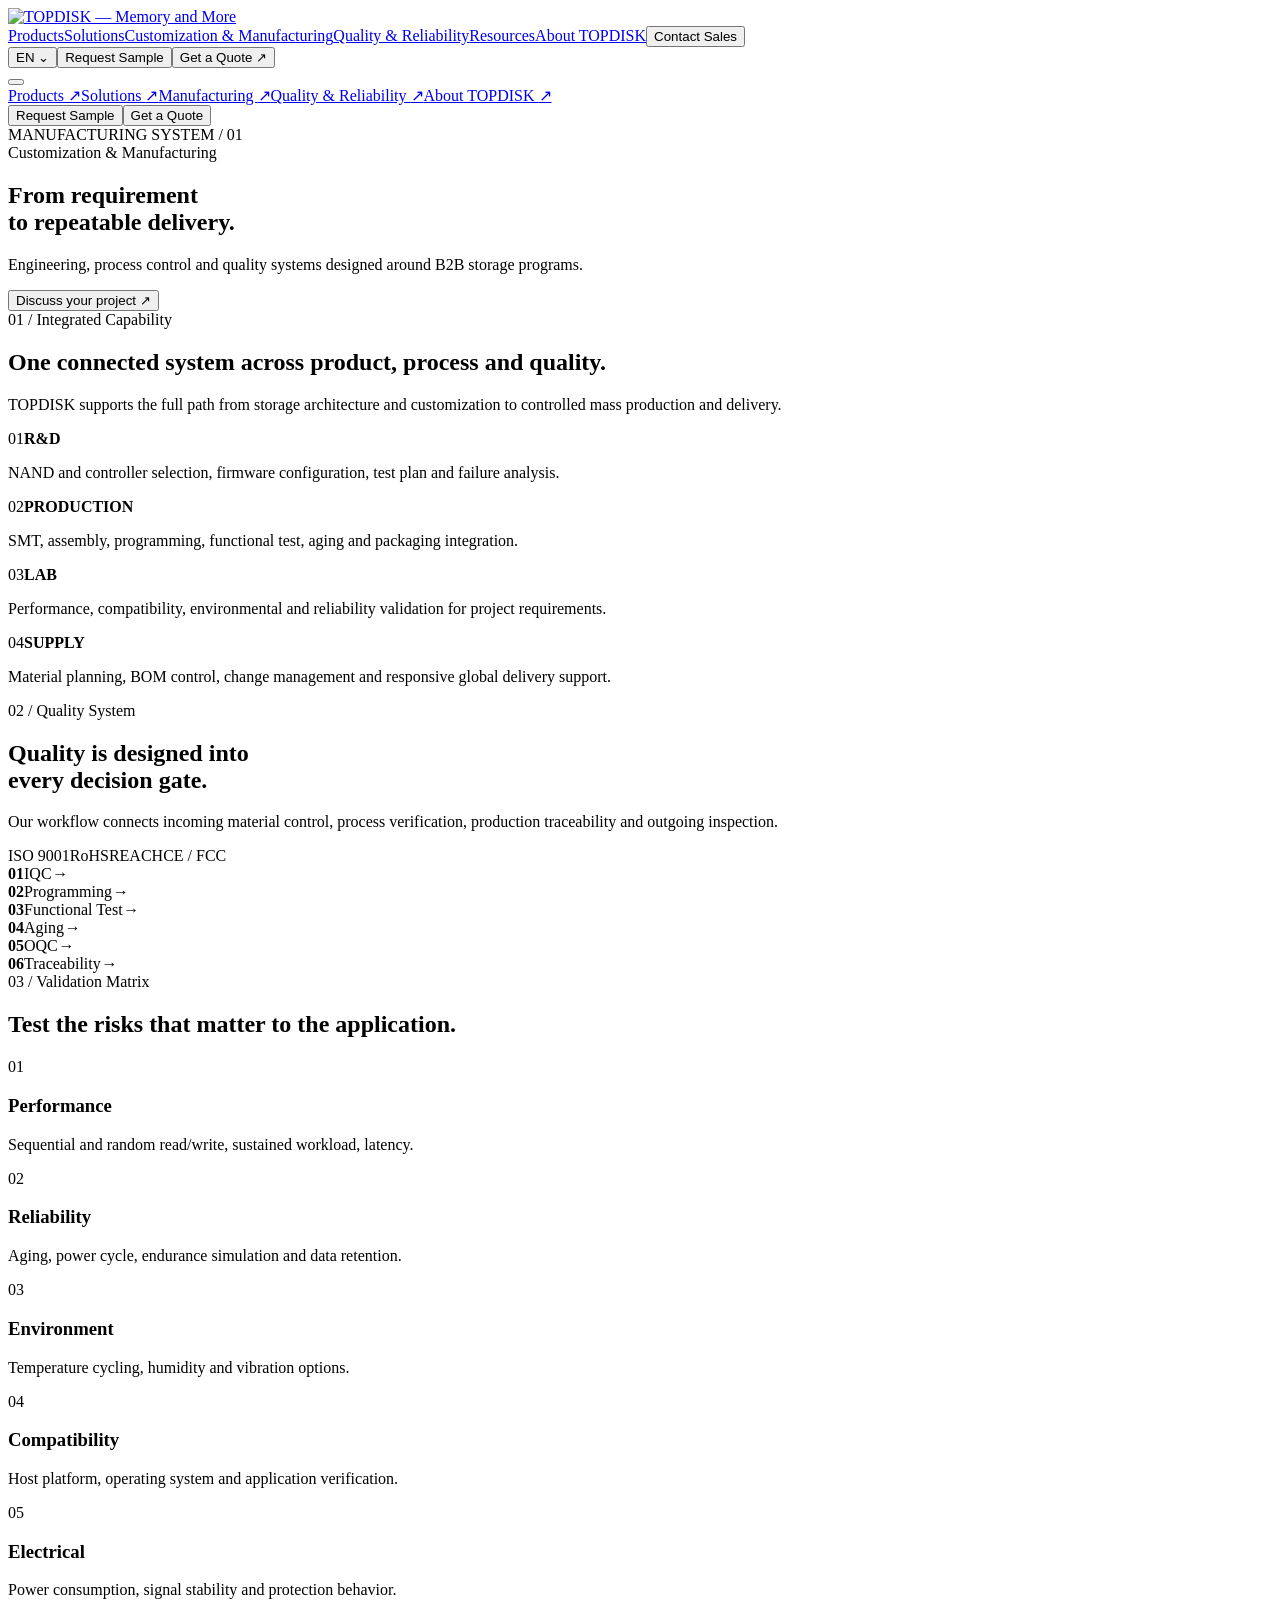
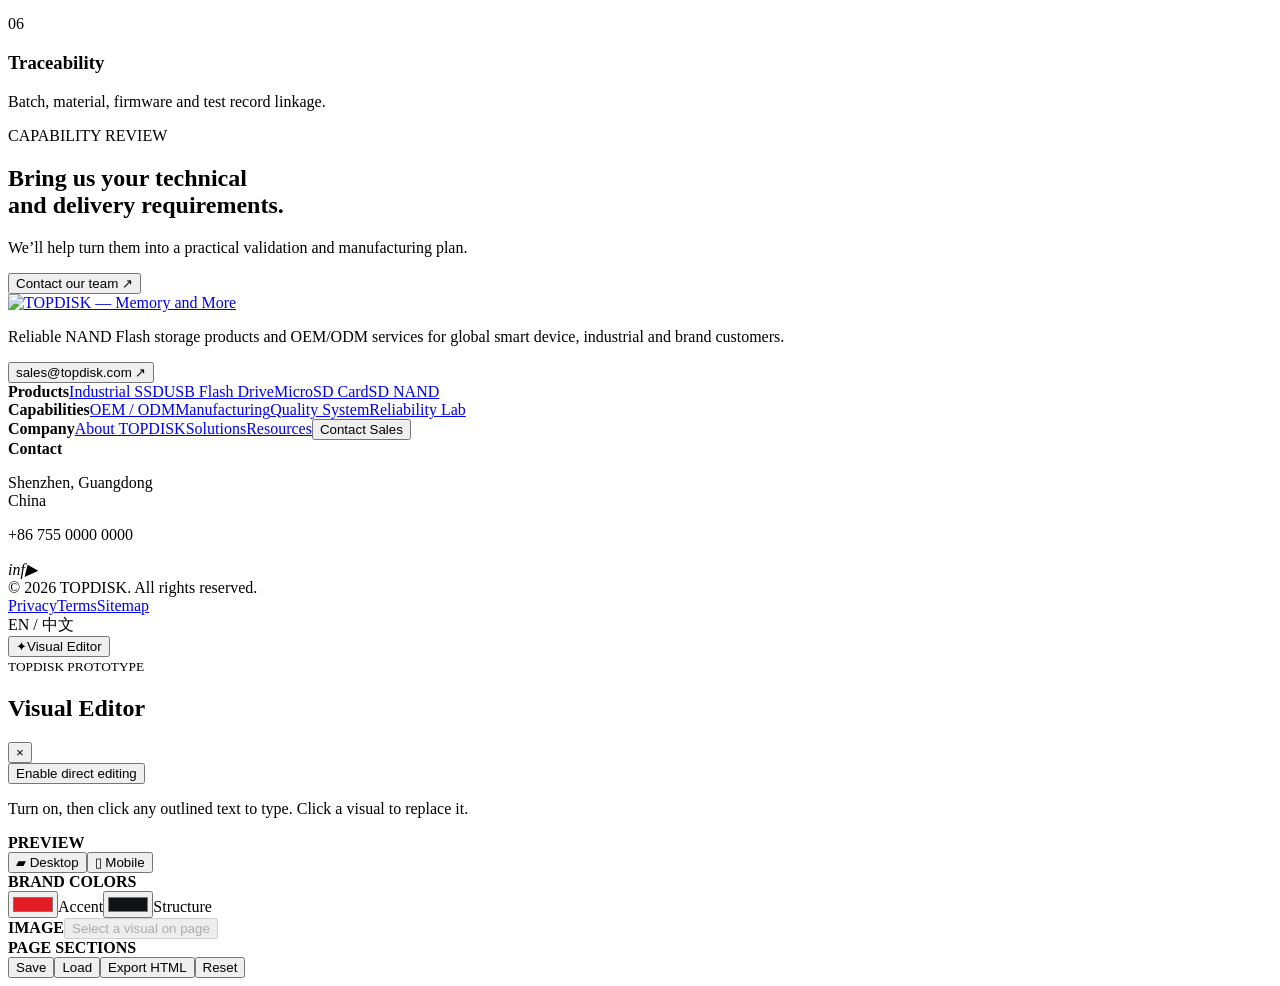
==== manufacturing-quality/index.html @ 081da940 "Add manufacturing-quality/index.html for TOPDISK GitHub Pages" ====
<!DOCTYPE html><html lang="en"><head><meta charSet="utf-8"/><meta name="viewport" content="width=device-width, initial-scale=1"/><link rel="preload" as="image" href="/topdisk-website/topdisk-logo.svg"/><link rel="stylesheet" href="/topdisk-website/assets/index-D9cREdda.css" data-rsc-css-href="/topdisk-website/assets/index-D9cREdda.css" data-precedence="vite-rsc/importer-resources"/><link rel="modulepreload" href="/topdisk-website/assets/layout-segment-context-DXqYOXhp.js" crossorigin=""/><link rel="modulepreload" href="/topdisk-website/assets/rolldown-runtime-S-ySWqyJ.js" crossorigin=""/><link rel="modulepreload" href="/topdisk-website/assets/index-CKfSy9-7.js" crossorigin=""/><link rel="modulepreload" href="/topdisk-website/assets/framework-CXnKph_e.js" crossorigin=""/><link rel="modulepreload" href="/topdisk-website/assets/topdisk-site-BP04mjXv.js" crossorigin=""/><title>Manufacturing & Quality | TOPDISK</title><meta name="description" content="NAND Flash storage products and OEM/ODM services for global smart device, industrial and brand customers."/><link rel="shortcut icon" href="/topdisk-website/favicon.svg"/><link rel="icon" href="/topdisk-website/favicon.svg"/><meta name="codex-preview" content="development"/><script>self.__VINEXT_RSC_PARAMS__={}</script><script>self.__VINEXT_RSC_NAV__={"pathname":"/manufacturing-quality","searchParams":[]}</script><link rel="modulepreload" href="/topdisk-website/assets/index-CKfSy9-7.js" />

</head><body class="__variable_geist_0tvmz3h __variable_geist_mono_1diim1n antialiased"><div id="site-root"><header class="site-header"><a href="/topdisk-website/" class="logo brand-logo" aria-label="TOPDISK home" data-logo-locked="true"><img src="/topdisk-website/topdisk-logo.svg" width="262" height="84" alt="TOPDISK — Memory and More" draggable="false"/></a><nav class="desktop-nav" aria-label="Main navigation"><a href="/topdisk-website/products/">Products</a><a href="/topdisk-website/#solutions">Solutions</a><a href="/topdisk-website/manufacturing-quality/">Customization &amp; Manufacturing</a><a href="/topdisk-website/manufacturing-quality/#quality">Quality &amp; Reliability</a><a href="/topdisk-website/#resources">Resources</a><a href="/topdisk-website/#about">About TOPDISK</a><button class="nav-contact">Contact Sales</button></nav><div class="header-actions"><button class="lang">EN<!-- --> <span>⌄</span></button><button class="btn btn-ghost small">Request Sample</button><button class="btn btn-red small">Get a Quote <span>↗</span></button></div><button class="menu-button " aria-label="Toggle menu" aria-expanded="false"><i></i><i></i></button></header><div class="mobile-menu "><a href="/topdisk-website/products/">Products <span>↗</span></a><a href="/topdisk-website/#solutions">Solutions <span>↗</span></a><a href="/topdisk-website/manufacturing-quality/">Manufacturing <span>↗</span></a><a href="/topdisk-website/manufacturing-quality/#quality">Quality &amp; Reliability <span>↗</span></a><a href="/topdisk-website/#about">About TOPDISK <span>↗</span></a><div class="mobile-menu-actions"><button class="btn btn-ghost">Request Sample</button><button class="btn btn-red">Get a Quote</button></div></div><main class="inner-main"><section class="mfg-hero"><div class="mfg-hero-art"><div class="mfg-grid"></div><span>MANUFACTURING SYSTEM / 01</span></div><div><span class="eyebrow">Customization &amp; Manufacturing</span><h1>From requirement<br/>to repeatable delivery.</h1><p>Engineering, process control and quality systems designed around B2B storage programs.</p><button class="btn btn-red">Discuss your project ↗</button></div></section><section class="capability-intro"><div class="section-head reveal"><div><span class="eyebrow">01 / Integrated Capability</span><h2>One connected system across product, process and quality.</h2></div><p>TOPDISK supports the full path from storage architecture and customization to controlled mass production and delivery.</p></div><div class="capability-cards"><article><span>0<!-- -->1</span><b>R&amp;D</b><p>NAND and controller selection, firmware configuration, test plan and failure analysis.</p></article><article><span>0<!-- -->2</span><b>PRODUCTION</b><p>SMT, assembly, programming, functional test, aging and packaging integration.</p></article><article><span>0<!-- -->3</span><b>LAB</b><p>Performance, compatibility, environmental and reliability validation for project requirements.</p></article><article><span>0<!-- -->4</span><b>SUPPLY</b><p>Material planning, BOM control, change management and responsive global delivery support.</p></article></div></section><section class="quality-section" id="quality"><div><span class="eyebrow light">02 / Quality System</span><h2>Quality is designed into<br/>every decision gate.</h2><p>Our workflow connects incoming material control, process verification, production traceability and outgoing inspection.</p><div class="quality-badges"><span>ISO 9001</span><span>RoHS</span><span>REACH</span><span>CE / FCC</span></div></div><div class="quality-flow"><div><b>01</b><span>IQC</span><i>→</i></div><div><b>02</b><span>Programming</span><i>→</i></div><div><b>03</b><span>Functional Test</span><i>→</i></div><div><b>04</b><span>Aging</span><i>→</i></div><div><b>05</b><span>OQC</span><i>→</i></div><div><b>06</b><span>Traceability</span><i>→</i></div></div></section><section class="test-section"><div class="section-head reveal"><div><span class="eyebrow">03 / Validation Matrix</span><h2>Test the risks that matter to the application.</h2></div></div><div class="test-grid"><article><span>01</span><h3>Performance</h3><p>Sequential and random read/write, sustained workload, latency.</p></article><article><span>02</span><h3>Reliability</h3><p>Aging, power cycle, endurance simulation and data retention.</p></article><article><span>03</span><h3>Environment</h3><p>Temperature cycling, humidity and vibration options.</p></article><article><span>04</span><h3>Compatibility</h3><p>Host platform, operating system and application verification.</p></article><article><span>05</span><h3>Electrical</h3><p>Power consumption, signal stability and protection behavior.</p></article><article><span>06</span><h3>Traceability</h3><p>Batch, material, firmware and test record linkage.</p></article></div></section><section class="cta-section"><span>CAPABILITY REVIEW</span><h2>Bring us your technical<br/>and delivery requirements.</h2><p>We’ll help turn them into a practical validation and manufacturing plan.</p><div><button class="btn btn-white">Contact our team ↗</button></div></section></main><footer><div class="footer-top"><div class="footer-brand"><a href="/topdisk-website/" class="logo brand-logo footer-logo" aria-label="TOPDISK home" data-logo-locked="true"><img src="/topdisk-website/topdisk-logo.svg" width="262" height="84" alt="TOPDISK — Memory and More" draggable="false"/></a><p>Reliable NAND Flash storage products and OEM/ODM services for global smart device, industrial and brand customers.</p><button>sales@topdisk.com ↗</button></div><div><b>Products</b><a href="/topdisk-website/products/">Industrial SSD</a><a href="/topdisk-website/products/">USB Flash Drive</a><a href="/topdisk-website/products/">MicroSD Card</a><a href="/topdisk-website/products/">SD NAND</a></div><div><b>Capabilities</b><a href="/topdisk-website/manufacturing-quality/">OEM / ODM</a><a href="/topdisk-website/manufacturing-quality/">Manufacturing</a><a href="/topdisk-website/manufacturing-quality/#quality">Quality System</a><a href="/topdisk-website/manufacturing-quality/">Reliability Lab</a></div><div><b>Company</b><a href="/topdisk-website/#about">About TOPDISK</a><a href="/topdisk-website/#solutions">Solutions</a><a href="/topdisk-website/#resources">Resources</a><button>Contact Sales</button></div><div><b>Contact</b><p>Shenzhen, Guangdong<br/>China</p><p>+86 755 0000 0000</p><div class="socials"><i>in</i><i>f</i><i>▶</i></div></div></div><div class="footer-bottom"><span>© 2026 TOPDISK. All rights reserved.</span><div><a href="#">Privacy</a><a href="#">Terms</a><a href="#">Sitemap</a></div><span>EN / 中文</span></div></footer></div><div class="visual-editor-root"><button class="editor-fab "><span>✦</span>Visual Editor</button><aside class="editor-panel " aria-label="Visual editor"><div class="editor-panel-head"><div><small>TOPDISK PROTOTYPE</small><h2>Visual Editor</h2></div><button>×</button></div><div class="editor-mode"><button class="">Enable direct editing</button><p>Turn on, then click any outlined text to type. Click a visual to replace it.</p></div><div class="editor-group"><b>PREVIEW</b><div class="editor-segment"><button class="active">▰ Desktop</button><button class="">▯ Mobile</button></div></div><div class="editor-group"><b>BRAND COLORS</b><div class="editor-colors"><label><input type="color" value="#e31b23"/>Accent</label><label><input type="color" value="#111214"/>Structure</label></div></div><div class="editor-group"><b>IMAGE</b><input type="file" accept="image/*" hidden=""/><button class="editor-wide-button" disabled="">Select a visual on page</button></div><div class="editor-group editor-sections"><b>PAGE SECTIONS</b></div><div class="editor-footer"><button>Save</button><button>Load</button><button>Export HTML</button><button class="danger">Reset</button></div></aside></div><script id="_R_">import("/topdisk-website/assets/index-CKfSy9-7.js")</script><script data-github-pages-base>(function(){
  var base="/topdisk-website";
  function repair(){
    document.querySelectorAll('a[href^="/"]').forEach(function(a){
      var href=a.getAttribute('href');
      if(!href||href.indexOf(base+'/')===0)return;
      a.setAttribute('href',base+(href==='/'?'/':href));
    });
    document.querySelectorAll('img[src="/topdisk-logo.png"]').forEach(function(img){img.setAttribute('src',base+'/topdisk-logo.svg')});
  }
  repair();
  new MutationObserver(repair).observe(document.documentElement,{subtree:true,childList:true,attributes:true,attributeFilter:['href','src']});
  document.addEventListener('click',function(event){
    var target=event.target instanceof Element?event.target.closest('a'):null;
    if(target&&target.getAttribute('href')&&target.getAttribute('href').indexOf(base+'/')===0){event.stopImmediatePropagation();}
  },true);
})();</script></body></html>
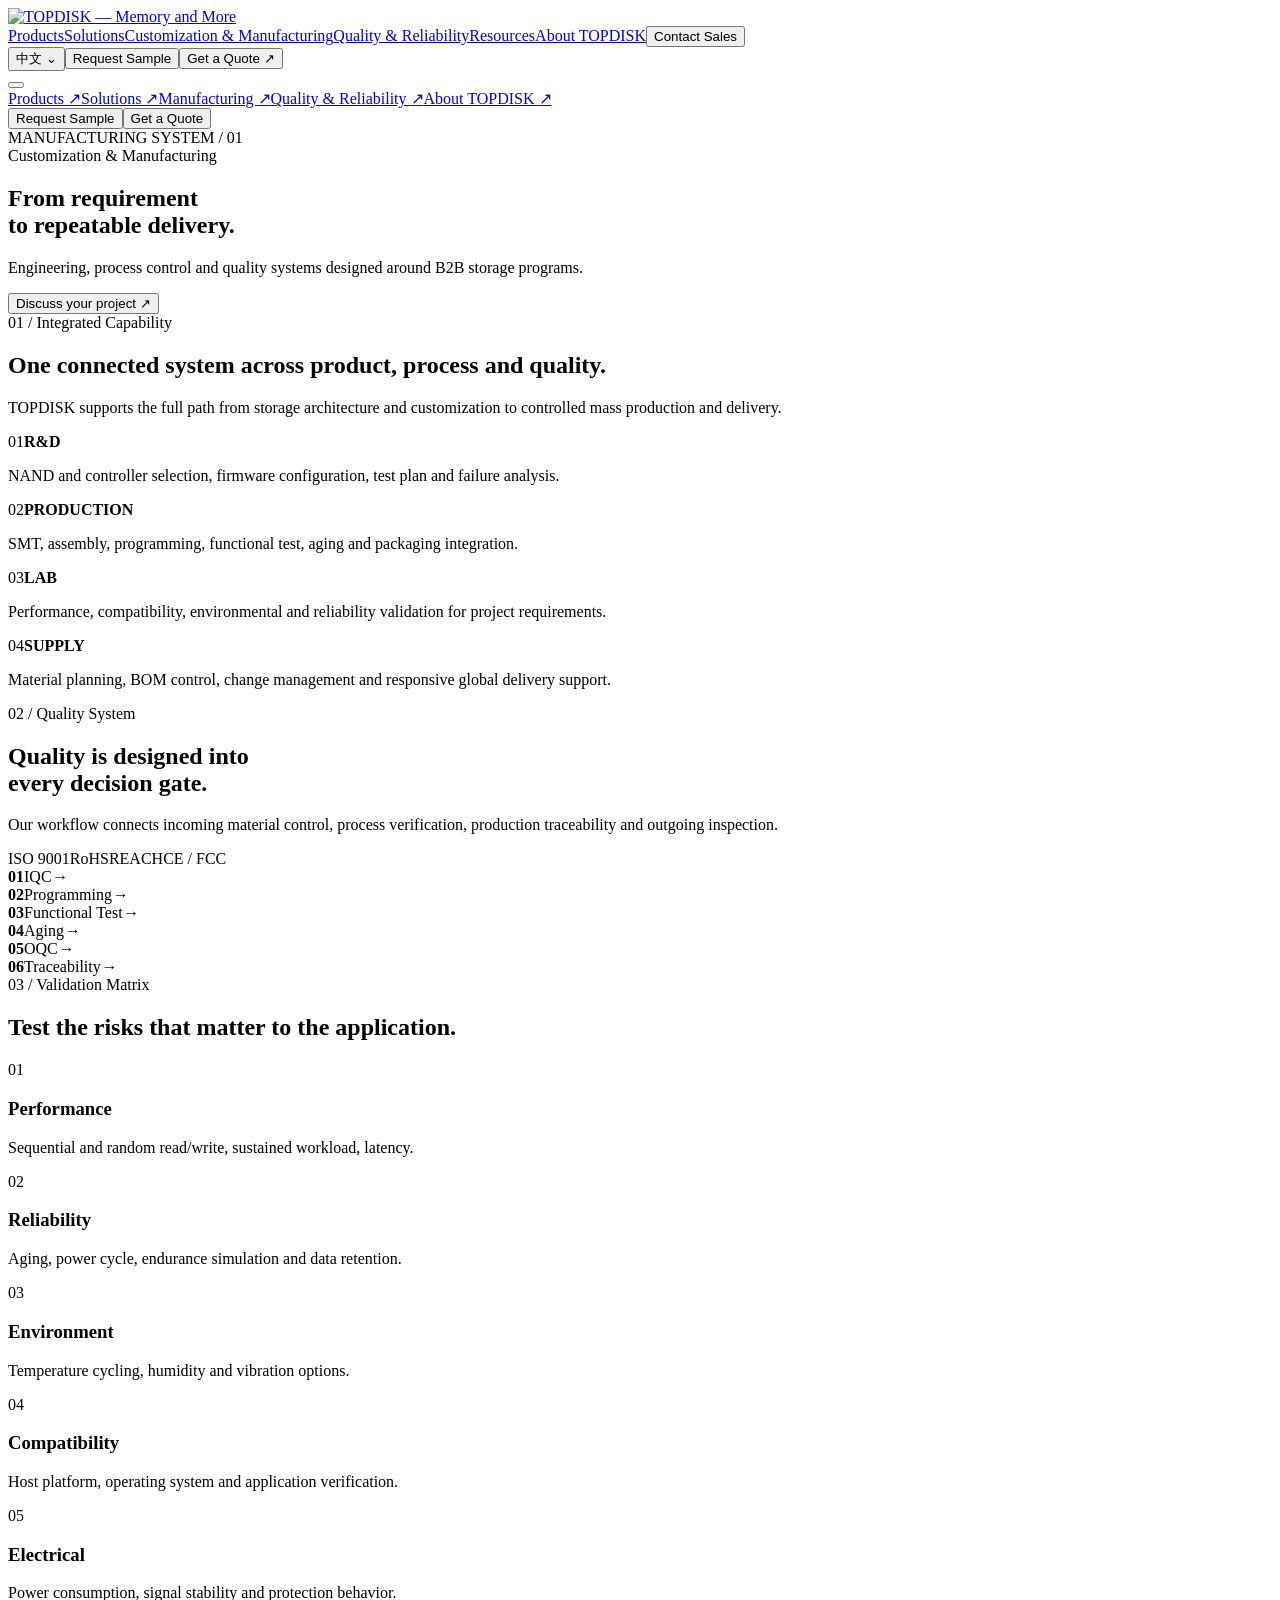
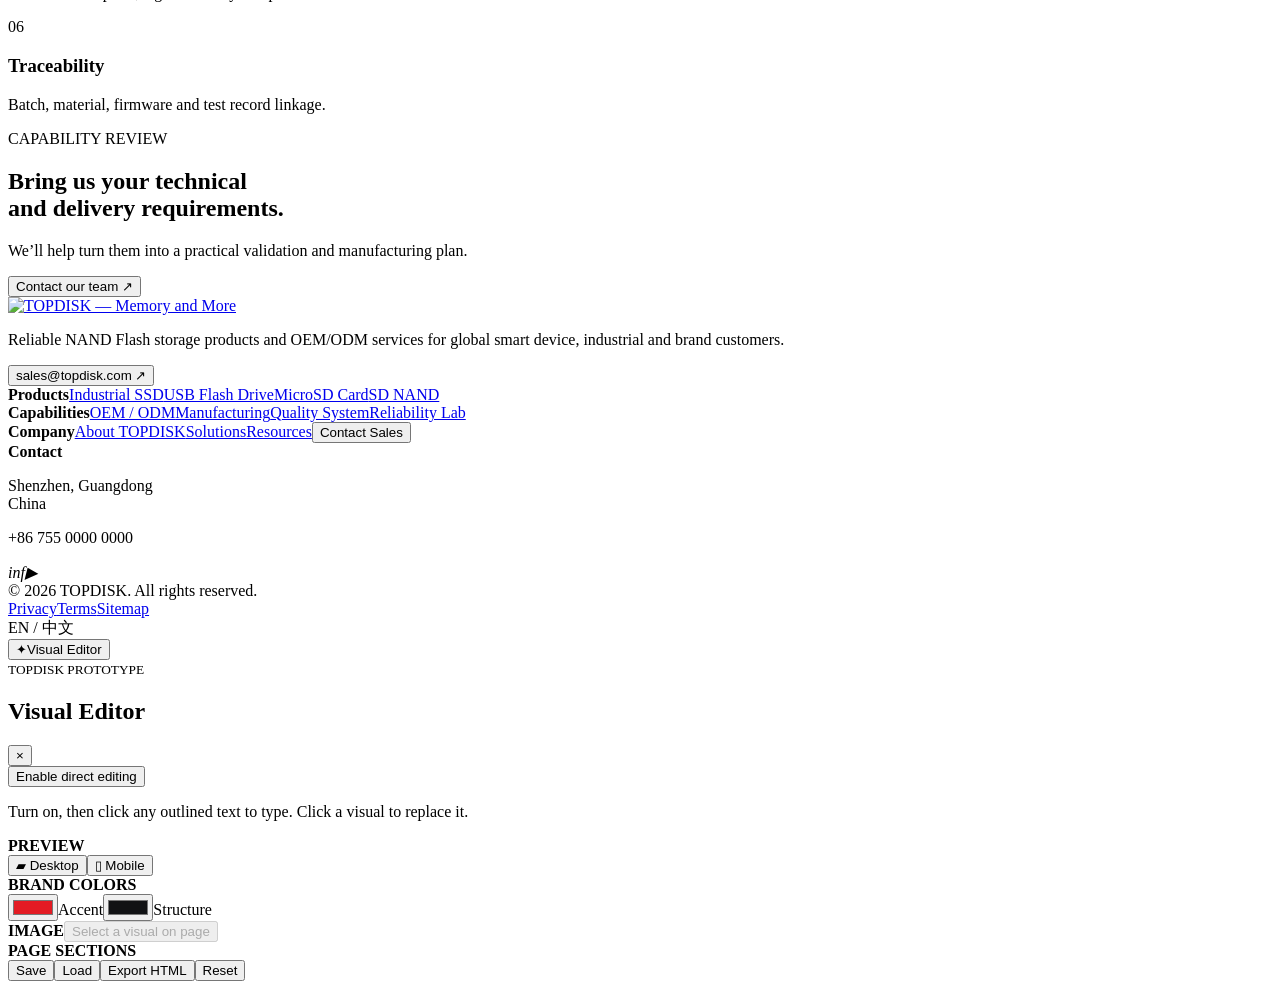
==== commit eb6d2482: "build: link English pages to Chinese edition" ====
--- a/manufacturing-quality/index.html
+++ b/manufacturing-quality/index.html
@@ -1,19 +1,3 @@
-<!DOCTYPE html><html lang="en"><head><meta charSet="utf-8"/><meta name="viewport" content="width=device-width, initial-scale=1"/><link rel="preload" as="image" href="/topdisk-website/topdisk-logo.svg"/><link rel="stylesheet" href="/topdisk-website/assets/index-D9cREdda.css" data-rsc-css-href="/topdisk-website/assets/index-D9cREdda.css" data-precedence="vite-rsc/importer-resources"/><link rel="modulepreload" href="/topdisk-website/assets/layout-segment-context-DXqYOXhp.js" crossorigin=""/><link rel="modulepreload" href="/topdisk-website/assets/rolldown-runtime-S-ySWqyJ.js" crossorigin=""/><link rel="modulepreload" href="/topdisk-website/assets/index-CKfSy9-7.js" crossorigin=""/><link rel="modulepreload" href="/topdisk-website/assets/framework-CXnKph_e.js" crossorigin=""/><link rel="modulepreload" href="/topdisk-website/assets/topdisk-site-BP04mjXv.js" crossorigin=""/><title>Manufacturing & Quality | TOPDISK</title><meta name="description" content="NAND Flash storage products and OEM/ODM services for global smart device, industrial and brand customers."/><link rel="shortcut icon" href="/topdisk-website/favicon.svg"/><link rel="icon" href="/topdisk-website/favicon.svg"/><meta name="codex-preview" content="development"/><script>self.__VINEXT_RSC_PARAMS__={}</script><script>self.__VINEXT_RSC_NAV__={"pathname":"/manufacturing-quality","searchParams":[]}</script><link rel="modulepreload" href="/topdisk-website/assets/index-CKfSy9-7.js" />
+<!DOCTYPE html><html lang="en"><head><meta charSet="utf-8"/><meta name="viewport" content="width=device-width, initial-scale=1"/><link rel="preload" as="image" href="/topdisk-website/topdisk-logo.svg"/><link rel="preload" as="image" href="/topdisk-website/topdisk-logo-footer.svg"/><link rel="stylesheet" href="/topdisk-website/assets/index-CD3F4HqY.css" data-rsc-css-href="/topdisk-website/assets/index-CD3F4HqY.css" data-precedence="vite-rsc/importer-resources"/><title>Manufacturing & Quality | TOPDISK</title><meta name="description" content="NAND Flash storage products and OEM/ODM services for global smart device, industrial and brand customers."/><link rel="shortcut icon" href="/topdisk-website/favicon.svg"/><link rel="icon" href="/topdisk-website/favicon.svg"/><meta name="codex-preview" content="development"/>
 
-</head><body class="__variable_geist_0tvmz3h __variable_geist_mono_1diim1n antialiased"><div id="site-root"><header class="site-header"><a href="/topdisk-website/" class="logo brand-logo" aria-label="TOPDISK home" data-logo-locked="true"><img src="/topdisk-website/topdisk-logo.svg" width="262" height="84" alt="TOPDISK — Memory and More" draggable="false"/></a><nav class="desktop-nav" aria-label="Main navigation"><a href="/topdisk-website/products/">Products</a><a href="/topdisk-website/#solutions">Solutions</a><a href="/topdisk-website/manufacturing-quality/">Customization &amp; Manufacturing</a><a href="/topdisk-website/manufacturing-quality/#quality">Quality &amp; Reliability</a><a href="/topdisk-website/#resources">Resources</a><a href="/topdisk-website/#about">About TOPDISK</a><button class="nav-contact">Contact Sales</button></nav><div class="header-actions"><button class="lang">EN<!-- --> <span>⌄</span></button><button class="btn btn-ghost small">Request Sample</button><button class="btn btn-red small">Get a Quote <span>↗</span></button></div><button class="menu-button " aria-label="Toggle menu" aria-expanded="false"><i></i><i></i></button></header><div class="mobile-menu "><a href="/topdisk-website/products/">Products <span>↗</span></a><a href="/topdisk-website/#solutions">Solutions <span>↗</span></a><a href="/topdisk-website/manufacturing-quality/">Manufacturing <span>↗</span></a><a href="/topdisk-website/manufacturing-quality/#quality">Quality &amp; Reliability <span>↗</span></a><a href="/topdisk-website/#about">About TOPDISK <span>↗</span></a><div class="mobile-menu-actions"><button class="btn btn-ghost">Request Sample</button><button class="btn btn-red">Get a Quote</button></div></div><main class="inner-main"><section class="mfg-hero"><div class="mfg-hero-art"><div class="mfg-grid"></div><span>MANUFACTURING SYSTEM / 01</span></div><div><span class="eyebrow">Customization &amp; Manufacturing</span><h1>From requirement<br/>to repeatable delivery.</h1><p>Engineering, process control and quality systems designed around B2B storage programs.</p><button class="btn btn-red">Discuss your project ↗</button></div></section><section class="capability-intro"><div class="section-head reveal"><div><span class="eyebrow">01 / Integrated Capability</span><h2>One connected system across product, process and quality.</h2></div><p>TOPDISK supports the full path from storage architecture and customization to controlled mass production and delivery.</p></div><div class="capability-cards"><article><span>0<!-- -->1</span><b>R&amp;D</b><p>NAND and controller selection, firmware configuration, test plan and failure analysis.</p></article><article><span>0<!-- -->2</span><b>PRODUCTION</b><p>SMT, assembly, programming, functional test, aging and packaging integration.</p></article><article><span>0<!-- -->3</span><b>LAB</b><p>Performance, compatibility, environmental and reliability validation for project requirements.</p></article><article><span>0<!-- -->4</span><b>SUPPLY</b><p>Material planning, BOM control, change management and responsive global delivery support.</p></article></div></section><section class="quality-section" id="quality"><div><span class="eyebrow light">02 / Quality System</span><h2>Quality is designed into<br/>every decision gate.</h2><p>Our workflow connects incoming material control, process verification, production traceability and outgoing inspection.</p><div class="quality-badges"><span>ISO 9001</span><span>RoHS</span><span>REACH</span><span>CE / FCC</span></div></div><div class="quality-flow"><div><b>01</b><span>IQC</span><i>→</i></div><div><b>02</b><span>Programming</span><i>→</i></div><div><b>03</b><span>Functional Test</span><i>→</i></div><div><b>04</b><span>Aging</span><i>→</i></div><div><b>05</b><span>OQC</span><i>→</i></div><div><b>06</b><span>Traceability</span><i>→</i></div></div></section><section class="test-section"><div class="section-head reveal"><div><span class="eyebrow">03 / Validation Matrix</span><h2>Test the risks that matter to the application.</h2></div></div><div class="test-grid"><article><span>01</span><h3>Performance</h3><p>Sequential and random read/write, sustained workload, latency.</p></article><article><span>02</span><h3>Reliability</h3><p>Aging, power cycle, endurance simulation and data retention.</p></article><article><span>03</span><h3>Environment</h3><p>Temperature cycling, humidity and vibration options.</p></article><article><span>04</span><h3>Compatibility</h3><p>Host platform, operating system and application verification.</p></article><article><span>05</span><h3>Electrical</h3><p>Power consumption, signal stability and protection behavior.</p></article><article><span>06</span><h3>Traceability</h3><p>Batch, material, firmware and test record linkage.</p></article></div></section><section class="cta-section"><span>CAPABILITY REVIEW</span><h2>Bring us your technical<br/>and delivery requirements.</h2><p>We’ll help turn them into a practical validation and manufacturing plan.</p><div><button class="btn btn-white">Contact our team ↗</button></div></section></main><footer><div class="footer-top"><div class="footer-brand"><a href="/topdisk-website/" class="logo brand-logo footer-logo" aria-label="TOPDISK home" data-logo-locked="true"><img src="/topdisk-website/topdisk-logo.svg" width="262" height="84" alt="TOPDISK — Memory and More" draggable="false"/></a><p>Reliable NAND Flash storage products and OEM/ODM services for global smart device, industrial and brand customers.</p><button>sales@topdisk.com ↗</button></div><div><b>Products</b><a href="/topdisk-website/products/">Industrial SSD</a><a href="/topdisk-website/products/">USB Flash Drive</a><a href="/topdisk-website/products/">MicroSD Card</a><a href="/topdisk-website/products/">SD NAND</a></div><div><b>Capabilities</b><a href="/topdisk-website/manufacturing-quality/">OEM / ODM</a><a href="/topdisk-website/manufacturing-quality/">Manufacturing</a><a href="/topdisk-website/manufacturing-quality/#quality">Quality System</a><a href="/topdisk-website/manufacturing-quality/">Reliability Lab</a></div><div><b>Company</b><a href="/topdisk-website/#about">About TOPDISK</a><a href="/topdisk-website/#solutions">Solutions</a><a href="/topdisk-website/#resources">Resources</a><button>Contact Sales</button></div><div><b>Contact</b><p>Shenzhen, Guangdong<br/>China</p><p>+86 755 0000 0000</p><div class="socials"><i>in</i><i>f</i><i>▶</i></div></div></div><div class="footer-bottom"><span>© 2026 TOPDISK. All rights reserved.</span><div><a href="#">Privacy</a><a href="#">Terms</a><a href="#">Sitemap</a></div><span>EN / 中文</span></div></footer></div><div class="visual-editor-root"><button class="editor-fab "><span>✦</span>Visual Editor</button><aside class="editor-panel " aria-label="Visual editor"><div class="editor-panel-head"><div><small>TOPDISK PROTOTYPE</small><h2>Visual Editor</h2></div><button>×</button></div><div class="editor-mode"><button class="">Enable direct editing</button><p>Turn on, then click any outlined text to type. Click a visual to replace it.</p></div><div class="editor-group"><b>PREVIEW</b><div class="editor-segment"><button class="active">▰ Desktop</button><button class="">▯ Mobile</button></div></div><div class="editor-group"><b>BRAND COLORS</b><div class="editor-colors"><label><input type="color" value="#e31b23"/>Accent</label><label><input type="color" value="#111214"/>Structure</label></div></div><div class="editor-group"><b>IMAGE</b><input type="file" accept="image/*" hidden=""/><button class="editor-wide-button" disabled="">Select a visual on page</button></div><div class="editor-group editor-sections"><b>PAGE SECTIONS</b></div><div class="editor-footer"><button>Save</button><button>Load</button><button>Export HTML</button><button class="danger">Reset</button></div></aside></div><script id="_R_">import("/topdisk-website/assets/index-CKfSy9-7.js")</script><script data-github-pages-base>(function(){
-  var base="/topdisk-website";
-  function repair(){
-    document.querySelectorAll('a[href^="/"]').forEach(function(a){
-      var href=a.getAttribute('href');
-      if(!href||href.indexOf(base+'/')===0)return;
-      a.setAttribute('href',base+(href==='/'?'/':href));
-    });
-    document.querySelectorAll('img[src="/topdisk-logo.png"]').forEach(function(img){img.setAttribute('src',base+'/topdisk-logo.svg')});
-  }
-  repair();
-  new MutationObserver(repair).observe(document.documentElement,{subtree:true,childList:true,attributes:true,attributeFilter:['href','src']});
-  document.addEventListener('click',function(event){
-    var target=event.target instanceof Element?event.target.closest('a'):null;
-    if(target&&target.getAttribute('href')&&target.getAttribute('href').indexOf(base+'/')===0){event.stopImmediatePropagation();}
-  },true);
-})();</script></body></html>+<style id="static-pages-fallback">.reveal{opacity:1!important;transform:none!important}</style></head><body class="__variable_geist_0tvmz3h __variable_geist_mono_1diim1n antialiased"><div id="site-root"><header class="site-header"><a href="/topdisk-website/" class="logo brand-logo" aria-label="TOPDISK home" data-logo-locked="true"><img src="/topdisk-website/topdisk-logo.svg" width="262" height="84" alt="TOPDISK — Memory and More" draggable="false"/></a><nav class="desktop-nav" aria-label="Main navigation"><a href="/topdisk-website/products/">Products</a><a href="/topdisk-website/#solutions">Solutions</a><a href="/topdisk-website/manufacturing-quality/">Customization &amp; Manufacturing</a><a href="/topdisk-website/manufacturing-quality/#quality">Quality &amp; Reliability</a><a href="/topdisk-website/#resources">Resources</a><a href="/topdisk-website/#about">About TOPDISK</a><button class="nav-contact">Contact Sales</button></nav><div class="header-actions"><button class="lang">中文<!-- --> <span>⌄</span></button><button class="btn btn-ghost small">Request Sample</button><button class="btn btn-red small">Get a Quote <span>↗</span></button></div><button class="menu-button " aria-label="Toggle menu" aria-expanded="false"><i></i><i></i></button></header><div class="mobile-menu "><a href="/topdisk-website/products/">Products <span>↗</span></a><a href="/topdisk-website/#solutions">Solutions <span>↗</span></a><a href="/topdisk-website/manufacturing-quality/">Manufacturing <span>↗</span></a><a href="/topdisk-website/manufacturing-quality/#quality">Quality &amp; Reliability <span>↗</span></a><a href="/topdisk-website/#about">About TOPDISK <span>↗</span></a><div class="mobile-menu-actions"><button class="btn btn-ghost">Request Sample</button><button class="btn btn-red">Get a Quote</button></div></div><main class="inner-main"><section class="mfg-hero"><div class="mfg-hero-art"><div class="mfg-grid"></div><span>MANUFACTURING SYSTEM / 01</span></div><div><span class="eyebrow">Customization &amp; Manufacturing</span><h1>From requirement<br/>to repeatable delivery.</h1><p>Engineering, process control and quality systems designed around B2B storage programs.</p><button class="btn btn-red">Discuss your project ↗</button></div></section><section class="capability-intro"><div class="section-head reveal"><div><span class="eyebrow">01 / Integrated Capability</span><h2>One connected system across product, process and quality.</h2></div><p>TOPDISK supports the full path from storage architecture and customization to controlled mass production and delivery.</p></div><div class="capability-cards"><article><span>0<!-- -->1</span><b>R&amp;D</b><p>NAND and controller selection, firmware configuration, test plan and failure analysis.</p></article><article><span>0<!-- -->2</span><b>PRODUCTION</b><p>SMT, assembly, programming, functional test, aging and packaging integration.</p></article><article><span>0<!-- -->3</span><b>LAB</b><p>Performance, compatibility, environmental and reliability validation for project requirements.</p></article><article><span>0<!-- -->4</span><b>SUPPLY</b><p>Material planning, BOM control, change management and responsive global delivery support.</p></article></div></section><section class="quality-section" id="quality"><div><span class="eyebrow light">02 / Quality System</span><h2>Quality is designed into<br/>every decision gate.</h2><p>Our workflow connects incoming material control, process verification, production traceability and outgoing inspection.</p><div class="quality-badges"><span>ISO 9001</span><span>RoHS</span><span>REACH</span><span>CE / FCC</span></div></div><div class="quality-flow"><div><b>01</b><span>IQC</span><i>→</i></div><div><b>02</b><span>Programming</span><i>→</i></div><div><b>03</b><span>Functional Test</span><i>→</i></div><div><b>04</b><span>Aging</span><i>→</i></div><div><b>05</b><span>OQC</span><i>→</i></div><div><b>06</b><span>Traceability</span><i>→</i></div></div></section><section class="test-section"><div class="section-head reveal"><div><span class="eyebrow">03 / Validation Matrix</span><h2>Test the risks that matter to the application.</h2></div></div><div class="test-grid"><article><span>01</span><h3>Performance</h3><p>Sequential and random read/write, sustained workload, latency.</p></article><article><span>02</span><h3>Reliability</h3><p>Aging, power cycle, endurance simulation and data retention.</p></article><article><span>03</span><h3>Environment</h3><p>Temperature cycling, humidity and vibration options.</p></article><article><span>04</span><h3>Compatibility</h3><p>Host platform, operating system and application verification.</p></article><article><span>05</span><h3>Electrical</h3><p>Power consumption, signal stability and protection behavior.</p></article><article><span>06</span><h3>Traceability</h3><p>Batch, material, firmware and test record linkage.</p></article></div></section><section class="cta-section"><span>CAPABILITY REVIEW</span><h2>Bring us your technical<br/>and delivery requirements.</h2><p>We’ll help turn them into a practical validation and manufacturing plan.</p><div><button class="btn btn-white">Contact our team ↗</button></div></section></main><footer><div class="footer-top"><div class="footer-brand"><a href="/topdisk-website/" class="logo brand-logo footer-logo" aria-label="TOPDISK home" data-logo-locked="true"><img src="/topdisk-website/topdisk-logo-footer.svg" width="262" height="84" alt="TOPDISK — Memory and More" draggable="false"/></a><p>Reliable NAND Flash storage products and OEM/ODM services for global smart device, industrial and brand customers.</p><button>sales@topdisk.com ↗</button></div><div><b>Products</b><a href="/topdisk-website/products/">Industrial SSD</a><a href="/topdisk-website/products/">USB Flash Drive</a><a href="/topdisk-website/products/">MicroSD Card</a><a href="/topdisk-website/products/">SD NAND</a></div><div><b>Capabilities</b><a href="/topdisk-website/manufacturing-quality/">OEM / ODM</a><a href="/topdisk-website/manufacturing-quality/">Manufacturing</a><a href="/topdisk-website/manufacturing-quality/#quality">Quality System</a><a href="/topdisk-website/manufacturing-quality/">Reliability Lab</a></div><div><b>Company</b><a href="/topdisk-website/#about">About TOPDISK</a><a href="/topdisk-website/#solutions">Solutions</a><a href="/topdisk-website/#resources">Resources</a><button>Contact Sales</button></div><div><b>Contact</b><p>Shenzhen, Guangdong<br/>China</p><p>+86 755 0000 0000</p><div class="socials"><i>in</i><i>f</i><i>▶</i></div></div></div><div class="footer-bottom"><span>© 2026 TOPDISK. All rights reserved.</span><div><a href="#">Privacy</a><a href="#">Terms</a><a href="#">Sitemap</a></div><span>EN / 中文</span></div></footer></div><div class="visual-editor-root"><button class="editor-fab "><span>✦</span>Visual Editor</button><aside class="editor-panel " aria-label="Visual editor"><div class="editor-panel-head"><div><small>TOPDISK PROTOTYPE</small><h2>Visual Editor</h2></div><button>×</button></div><div class="editor-mode"><button class="">Enable direct editing</button><p>Turn on, then click any outlined text to type. Click a visual to replace it.</p></div><div class="editor-group"><b>PREVIEW</b><div class="editor-segment"><button class="active">▰ Desktop</button><button class="">▯ Mobile</button></div></div><div class="editor-group"><b>BRAND COLORS</b><div class="editor-colors"><label><input type="color" value="#e31b23"/>Accent</label><label><input type="color" value="#111214"/>Structure</label></div></div><div class="editor-group"><b>IMAGE</b><input type="file" accept="image/*" hidden=""/><button class="editor-wide-button" disabled="">Select a visual on page</button></div><div class="editor-group editor-sections"><b>PAGE SECTIONS</b></div><div class="editor-footer"><button>Save</button><button>Load</button><button>Export HTML</button><button class="danger">Reset</button></div></aside></div><script src="/topdisk-website/static-runtime.js" defer></script></body></html>
